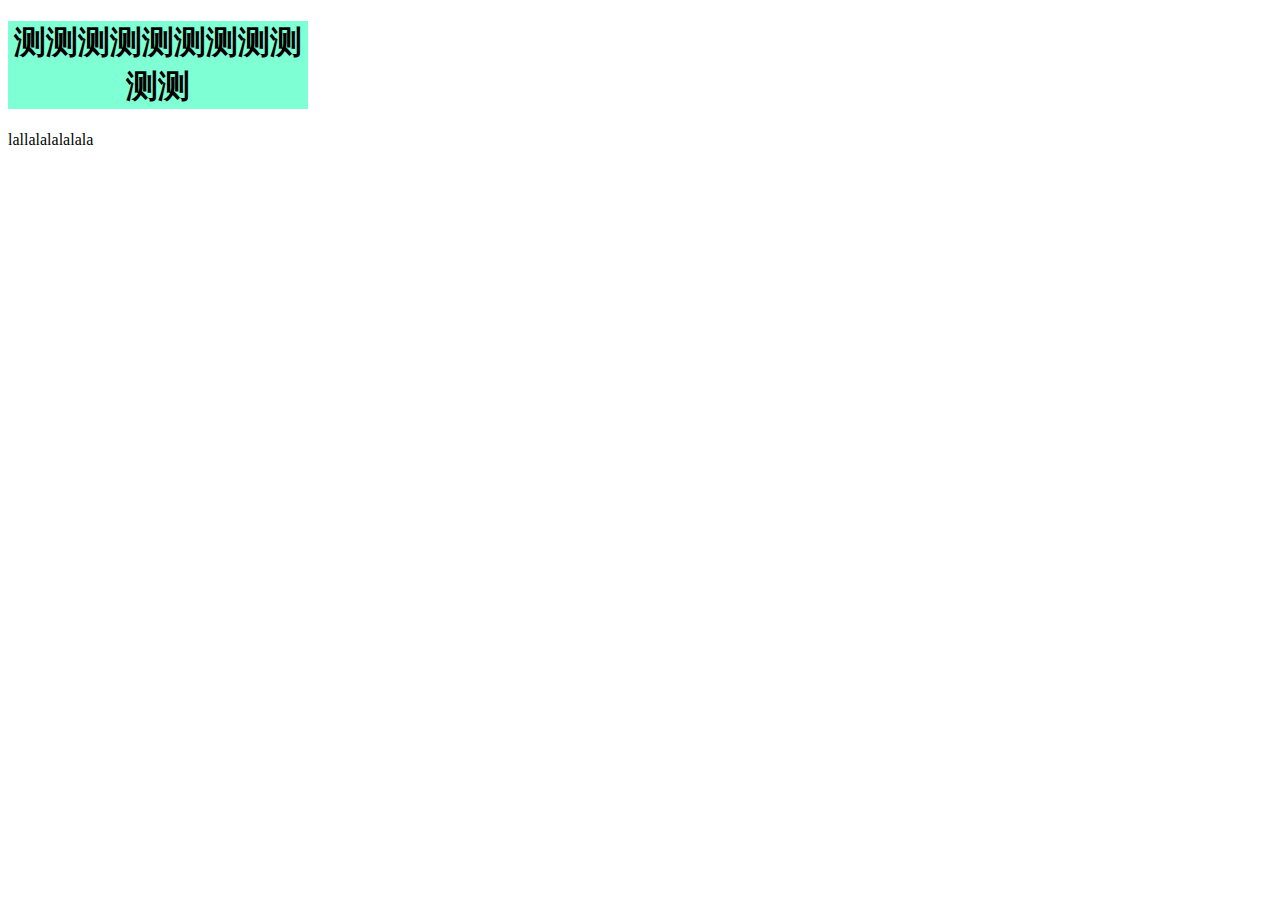
==== index.html @ 87296b4f "添加index.html及样式文件" ====
<!DOCTYPE html>
<html lang="en">
<head>
  <meta charset="UTF-8">
  <meta http-equiv="X-UA-Compatible" content="IE=edge">
  <meta name="viewport" content="width=device-width, initial-scale=1.0">
  <title>Document</title>
  <link rel="stylesheet" href="./css/index.css">
</head>
<body>
  <div class="center"><h1>测测测测测测测测测测测</h1></div>
  <div>lallalalalalala</div>
</body>
</html>
---- css/index.css ----
.center{
  width: 300px;
  height: 300px;
  text-align: center;
  height: auto;
  background-color: aquamarine;
}
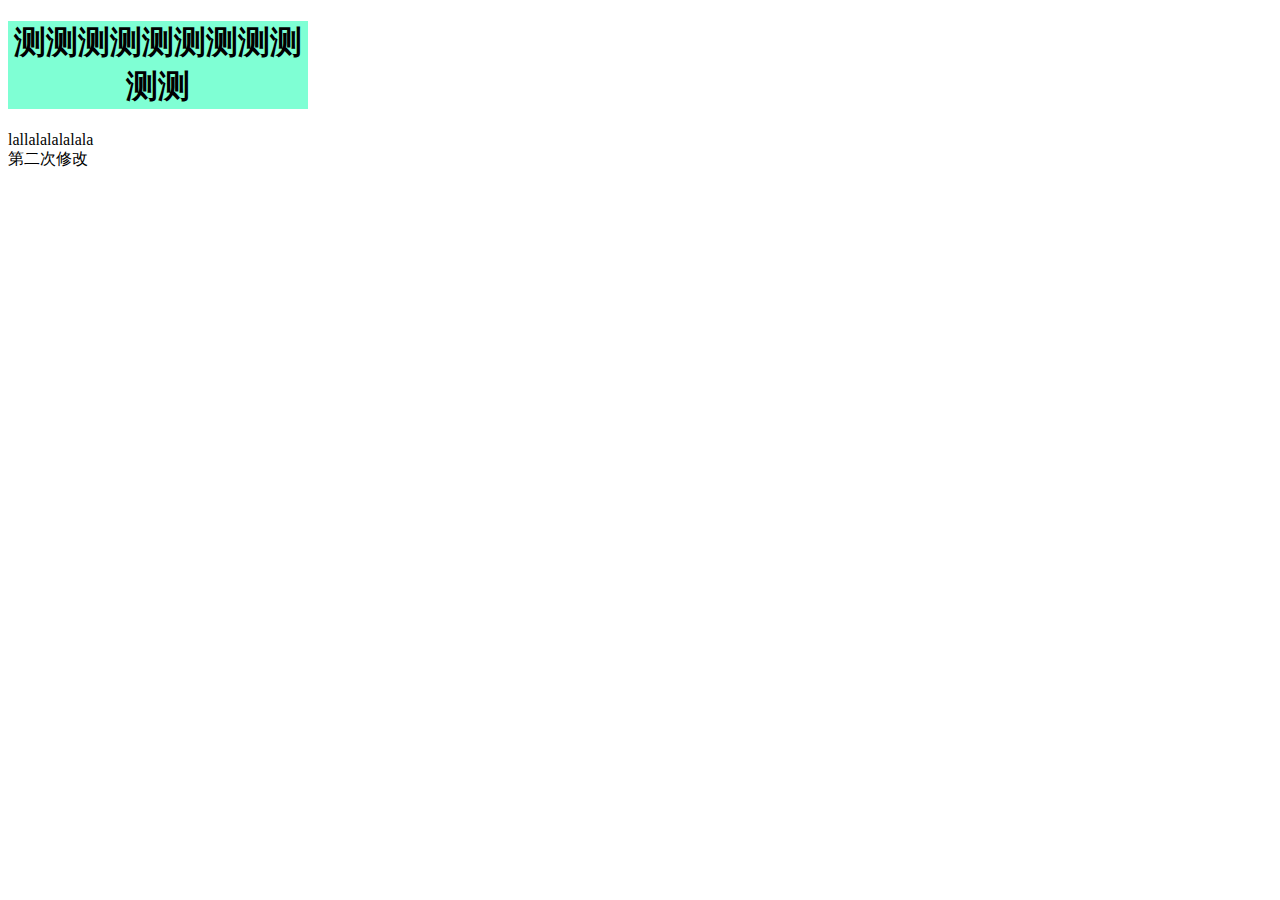
==== commit b7ca1cf5: "mybranch01分支第一次修改提交" ====
--- a/index.html
+++ b/index.html
@@ -10,5 +10,6 @@
 <body>
   <div class="center"><h1>测测测测测测测测测测测</h1></div>
   <div>lallalalalalala</div>
+  <div>第二次修改</div> 
 </body>
 </html>